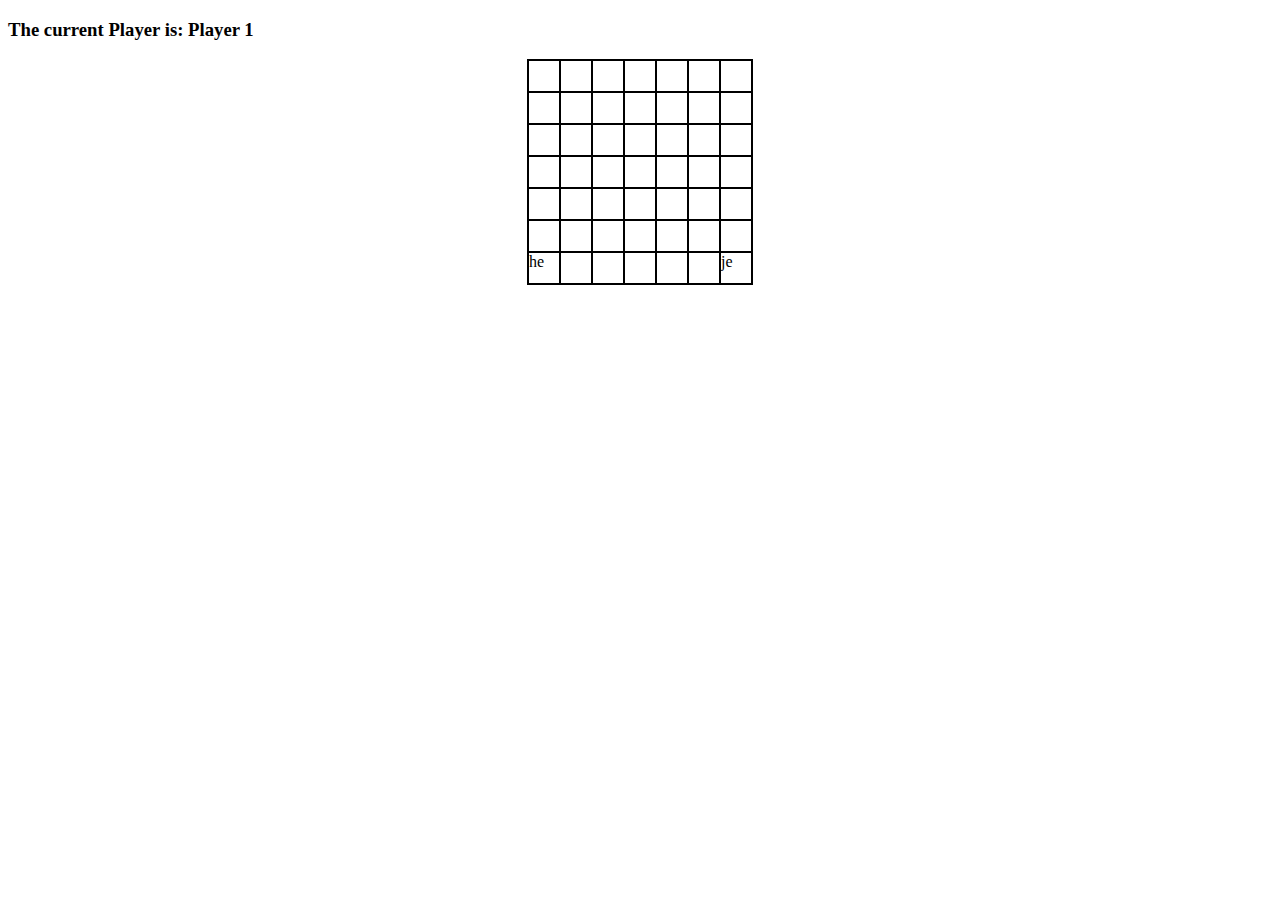
==== Connect Four/index.html @ 5d8a406a "Connect Four" ====
<!DOCTYPE html>
<html lang="en" dir="ltr">

<head>
    <meta charset="utf-8">
    <title>Connect Four</title>
    <link rel="stylesheet" href="style.css">
</head>

<body>

    <h3>
        The current Player is: Player <span id="current-player">1</span>
    </h3>
    <h3 id="result"></h3>

    <div class="grid">
        <div></div>
        <div></div>
        <div></div>
        <div></div>
        <div></div>
        <div></div>
        <div></div>
        <div></div>
        <div></div>
        <div></div>
        <div></div>
        <div></div>
        <div></div>
        <div></div>
        <div></div>
        <div></div>
        <div></div>
        <div></div>
        <div></div>
        <div></div>
        <div></div>
        <div></div>
        <div></div>
        <div></div>
        <div></div>
        <div></div>
        <div></div>
        <div></div>
        <div></div>
        <div></div>
        <div></div>
        <div></div>
        <div></div>
        <div></div>
        <div></div>
        <div></div>
        <div></div>
        <div></div>
        <div></div>
        <div></div>
        <div></div>
        <div></div>
        <div class=taken>he</div>
        <div class=taken></div>
        <div class=taken></div>
        <div class=taken></div>
        <div class=taken></div>
        <div class=taken></div>
        <div class=taken>je</div>
    </div>

</body>
<!-- <script src="file.js" charset="utf-8"></script> -->
<script src="app.js" charset="utf-8"></script>

</html>
---- Connect Four/style.css ----
.grid {
    border: 1px solid;
    display: flex;
    margin: auto;
    flex-wrap: wrap;
    height: 224px;
    width: 224px;
}

.grid div {
    height: 30px;
    border: 1px solid;
    width: 30px;
}

.player-one {
    background-color: red;
    border-radius: 10px;
}

.player-two {
    background-color: blue;
    border-radius: 10px;
}
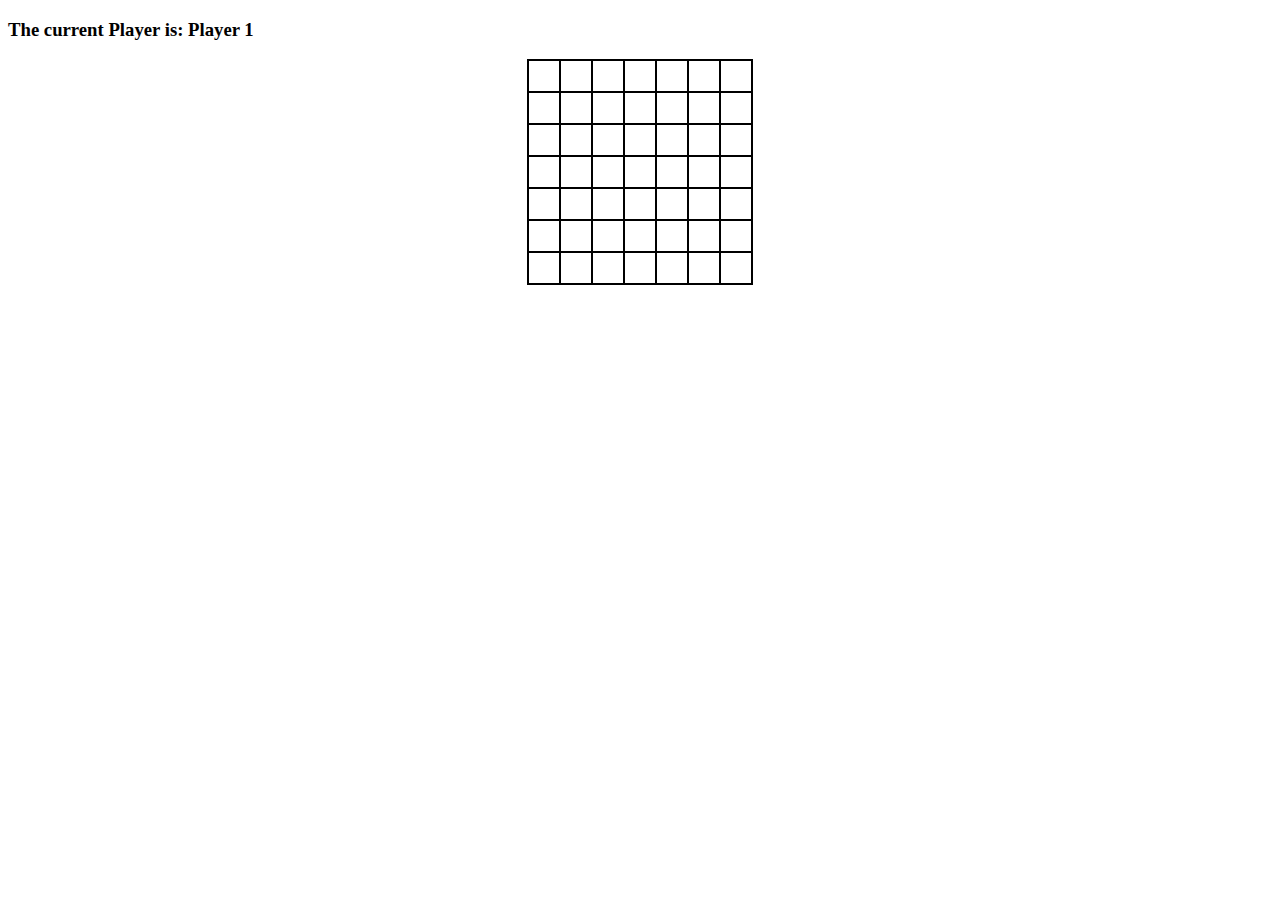
==== commit 8b1eed22: "Connect Four" ====
--- a/Connect Four/index.html
+++ b/Connect Four/index.html
@@ -57,17 +57,17 @@
         <div></div>
         <div></div>
         <div></div>
-        <div class=taken>he</div>
         <div class=taken></div>
         <div class=taken></div>
         <div class=taken></div>
         <div class=taken></div>
         <div class=taken></div>
-        <div class=taken>je</div>
+        <div class=taken></div>
+        <div class=taken></div>
     </div>
 
 </body>
 <!-- <script src="file.js" charset="utf-8"></script> -->
 <script src="app.js" charset="utf-8"></script>
 
-</html>+</html>
